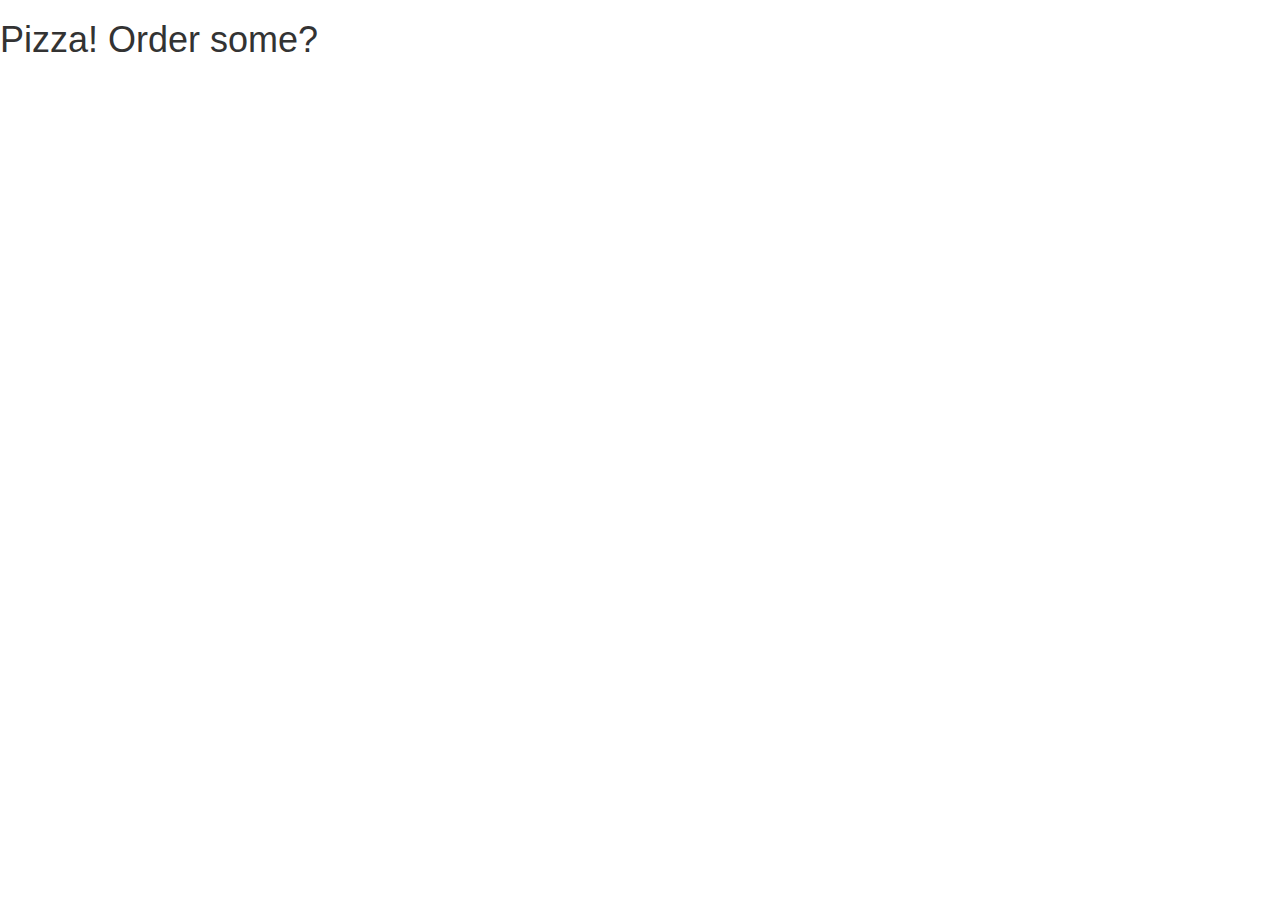
==== index.html @ d9588c26 "Initialize a Pizza" ====
<!DOCTYPE html>
<html>
  <head>
    <link rel="stylesheet" href="https://maxcdn.bootstrapcdn.com/bootstrap/3.3.4/css/bootstrap.min.css">
  <link href="css/styles.css" rel="stylesheet" type="text/css">
  <script src="http://code.jquery.com/jquery-1.11.3.min.js"></script>
  <script src="js/scripts.js"></script>
    <title>Get Yo Pizzas</title>
  </head>
  <body>
    <h1>Pizza! Order some?</h1>
  </body>
</html>
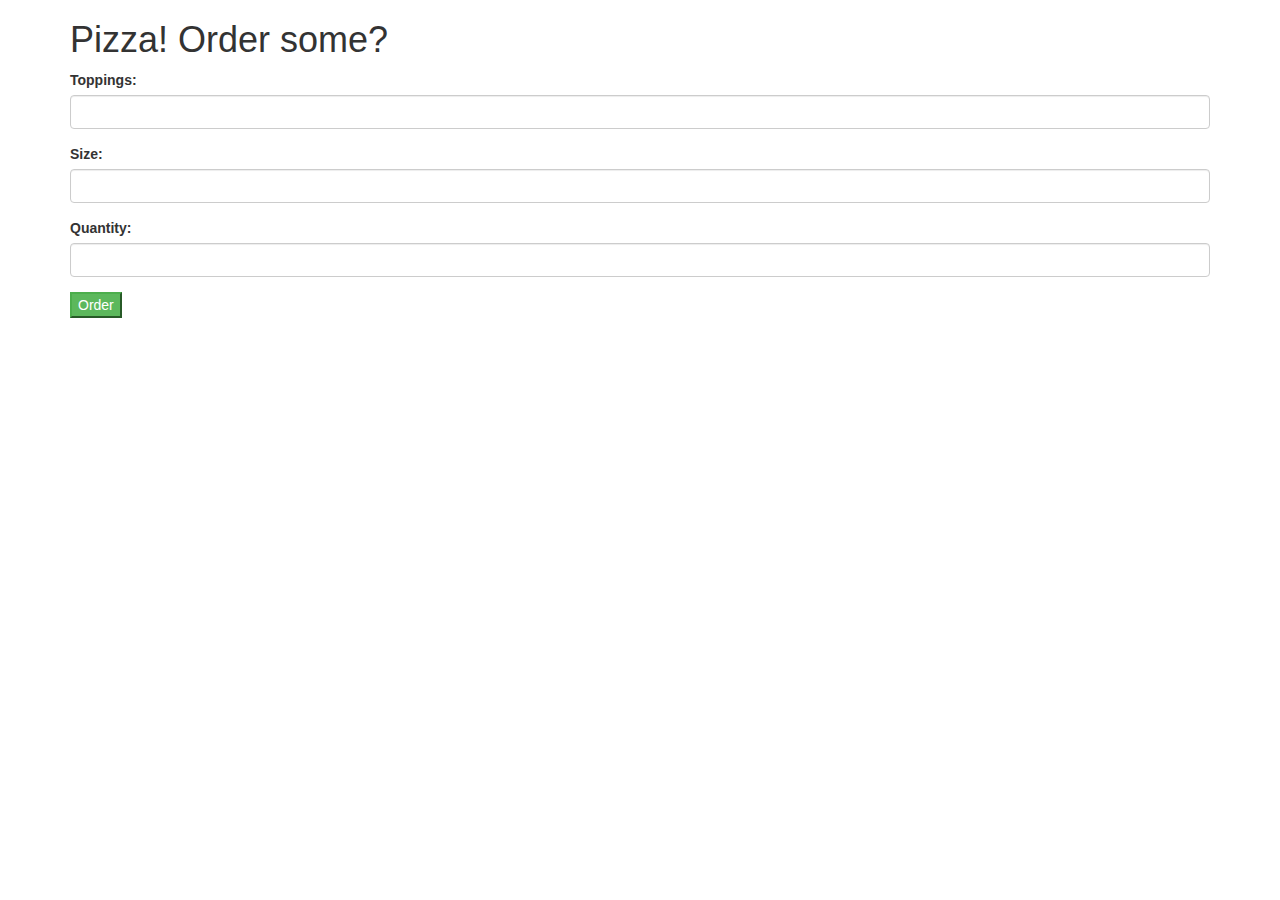
==== commit 24f4cb3a: "Add form and quantity property" ====
--- a/index.html
+++ b/index.html
@@ -8,6 +8,28 @@
     <title>Get Yo Pizzas</title>
   </head>
   <body>
-    <h1>Pizza! Order some?</h1>
+    <div class="container">
+      <h1>Pizza! Order some?</h1>
+
+      <form id="new-pizza">
+        <div class="form-group">
+          <label for="toppings">Toppings:</label>
+          <input type="text" class="form-control" id="toppings">
+        </div>
+
+        <div class="form-group">
+          <label for="size">Size:</label>
+          <input type="text" class="form-control" id="size">
+        </div>
+
+        <div class="form-group">
+          <label for="quantity">Quantity:</label>
+          <input type="text" class="form-control" id="quantity">
+        </div>
+
+        <button type="submit" class="btn-success">Order</button>
+      </form>
+
+    </div>
   </body>
 </html>
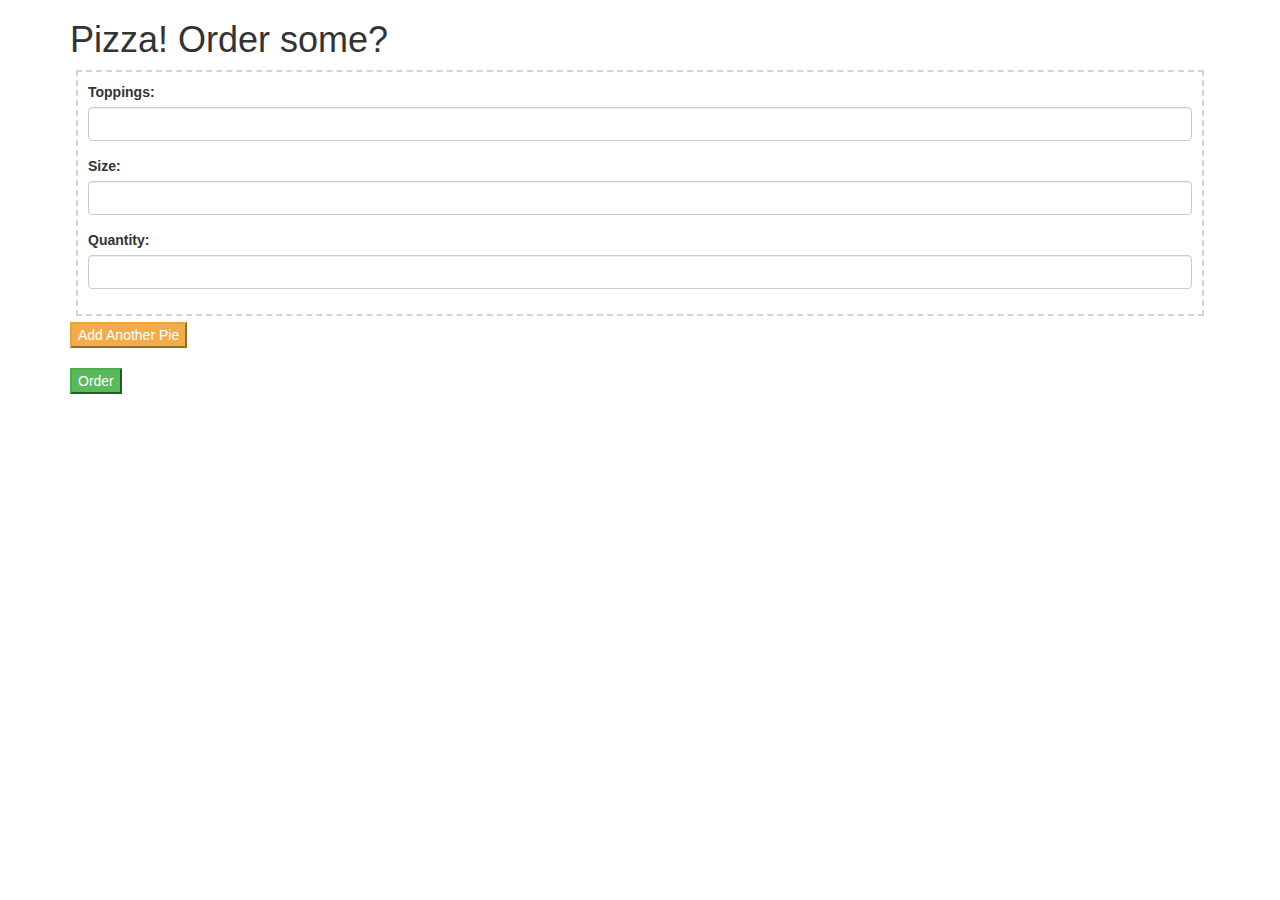
==== commit b2b484fe: "Display inputs to order different types of pizza at once" ====
--- a/index.html
+++ b/index.html
@@ -11,22 +11,30 @@
     <div class="container">
       <h1>Pizza! Order some?</h1>
 
-      <form id="new-pizza">
-        <div class="form-group">
-          <label for="toppings">Toppings:</label>
-          <input type="text" class="form-control" id="toppings">
+      <form id="new-order">
+
+        <div id="new-pizza">
+          <div class="single-pie-form">
+            <div class="form-group">
+              <label for="toppings">Toppings:</label>
+              <input type="text" class="form-control" id="toppings">
+            </div>
+
+            <div class="form-group">
+              <label for="size">Size:</label>
+              <input type="text" class="form-control" id="size">
+            </div>
+
+            <div class="form-group">
+              <label for="quantity">Quantity:</label>
+              <input type="text" class="form-control" id="quantity">
+            </div>
+          </div>
         </div>
 
-        <div class="form-group">
-          <label for="size">Size:</label>
-          <input type="text" class="form-control" id="size">
-        </div>
-
-        <div class="form-group">
-          <label for="quantity">Quantity:</label>
-          <input type="text" class="form-control" id="quantity">
-        </div>
-
+        <button class="btn-warning" id="add-pizza">Add Another Pie</button>
+        <br>
+        <br>
         <button type="submit" class="btn-success">Order</button>
       </form>
 
--- a/css/styles.css
+++ b/css/styles.css
@@ -0,0 +1,5 @@
+.single-pie-form {
+  padding: 10px;
+  border: 2px dashed lightgrey;
+  margin: 6px;
+}
